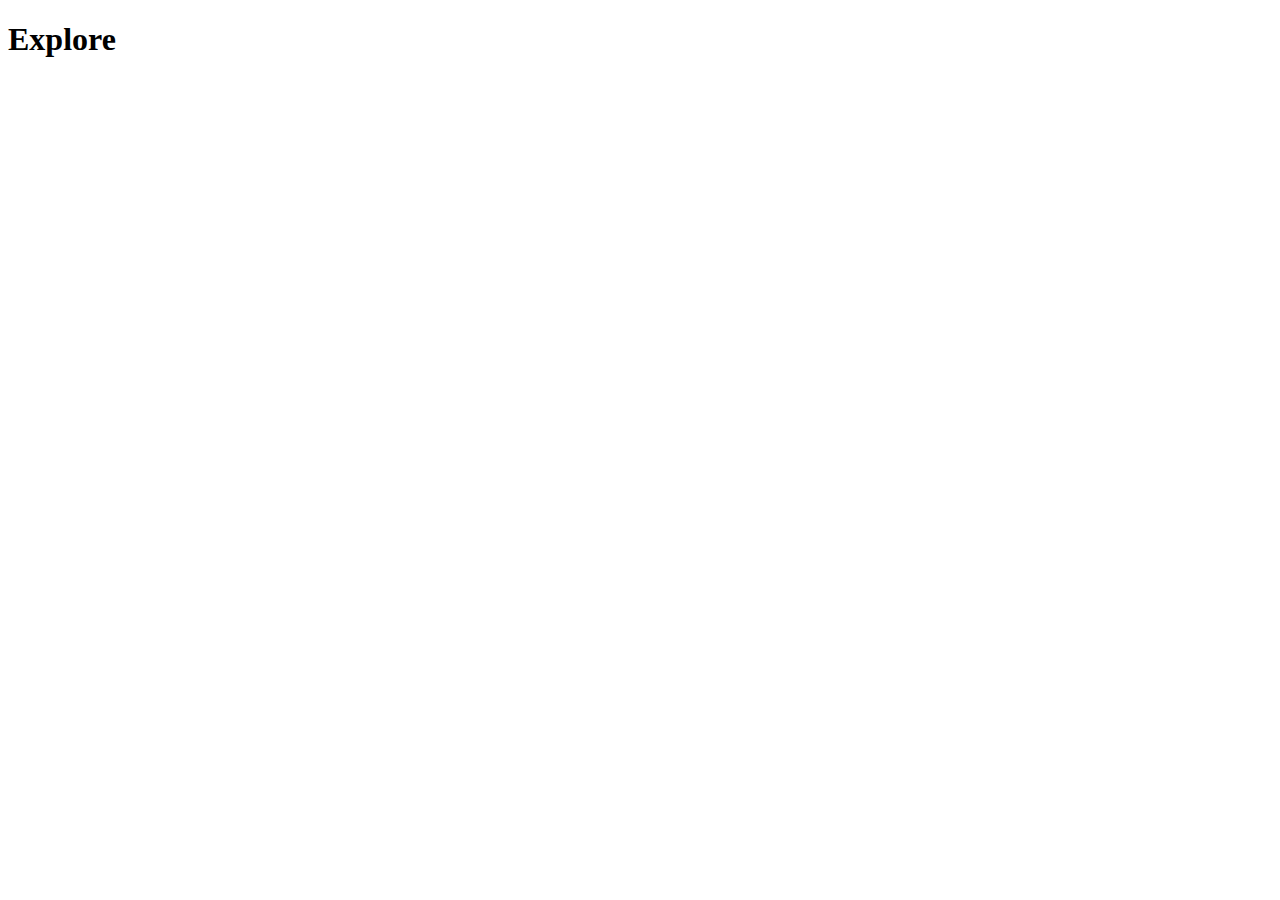
==== pages/explore.html @ 7ec18d39 "add Quotes api to fetch the img and display it." ====
<!DOCTYPE html>
<html lang="en">

<head>
    <meta charset="UTF-8">
    <meta name="viewport" content="width=device-width, initial-scale=1.0">
    <title>Explore</title>
</head>

<body>
    <h1> Explore</h1>
</body>

</html>
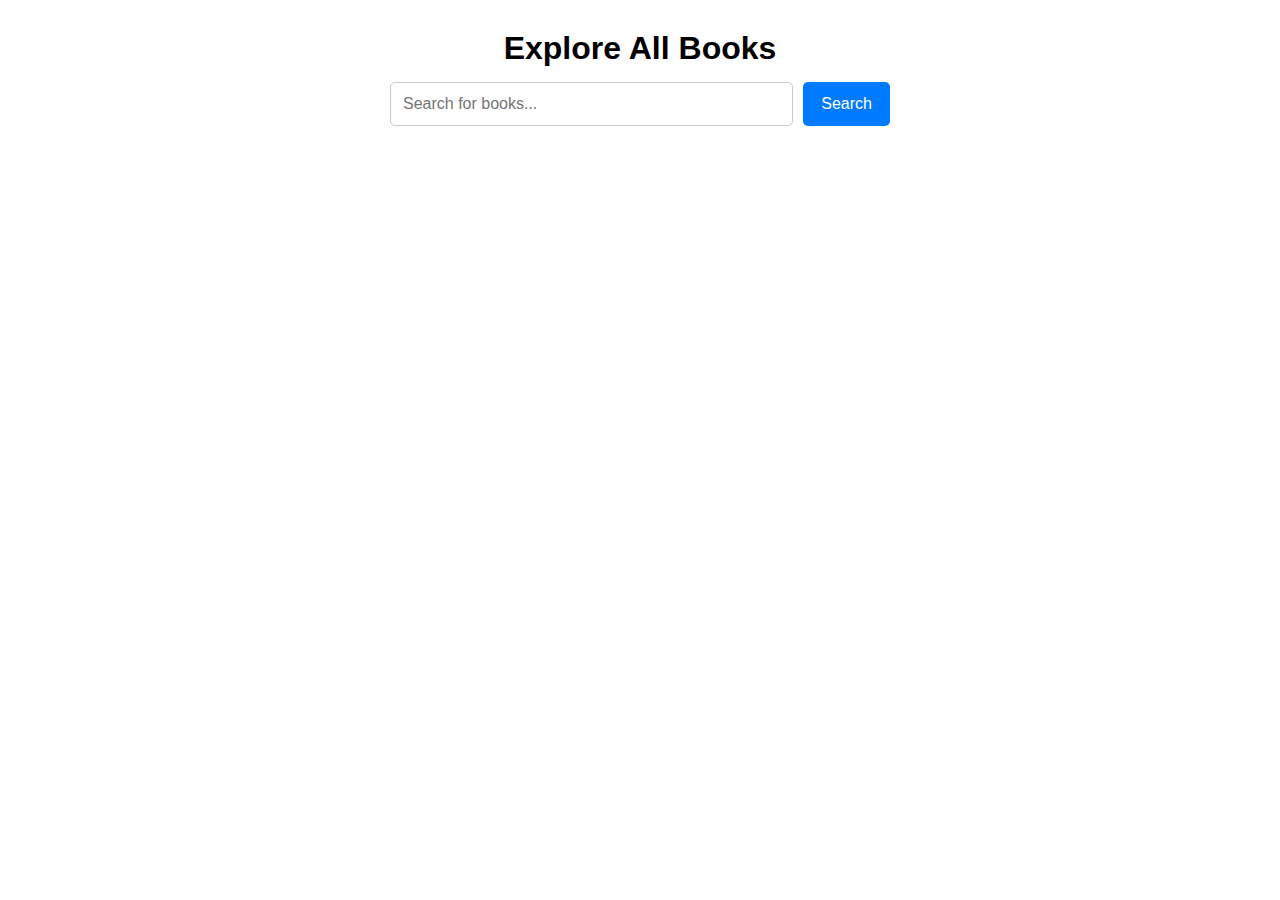
==== commit 88926934: "add search page and api" ====
--- a/pages/explore.html
+++ b/pages/explore.html
@@ -5,10 +5,25 @@
     <meta charset="UTF-8">
     <meta name="viewport" content="width=device-width, initial-scale=1.0">
     <title>Explore</title>
+
+    <link rel="stylesheet" href="../styles.css">
+
+    <script src="../apis/openlibraryBooks.js" defer></script>
 </head>
 
+
 <body>
-    <h1> Explore</h1>
+    <div class="search-container">
+        <h1>Explore All Books</h1>
+
+        <div class="search-form">
+            <input id="search-input" type="text" class="search-bar" placeholder="Search for books...">
+            <button id="search-btn" class="search-button">Search</button>
+        </div>
+
+    </div>
+
+    <div id="books" class="books"></div>
 </body>
 
 </html>--- a/styles.css
+++ b/styles.css
@@ -0,0 +1,177 @@
+@import url('./resources/colors.css');
+
+* {
+    margin: 0;
+    padding: 0;
+    box-sizing: border-box;
+    font-family: Arial, sans-serif;
+}
+
+nav {
+    display: flex;
+    justify-content: space-between;
+    align-items: center;
+    background: transparent;
+    padding: 15px 20px;
+    padding-bottom: 0;
+}
+
+.logo img {
+    width: 50px;
+    height: 50px;
+    border-radius: 50%;
+}
+
+.nav-links {
+    list-style: none;
+    display: flex;
+    flex-grow: 1;
+    justify-content: center;
+}
+
+.nav-links li {
+    margin: 0 15px;
+}
+
+.nav-links a {
+    color: var(--book_brown);
+    text-decoration: none;
+    font-size: 18px;
+    transition: 0.3s;
+}
+
+.nav-links a:hover {
+    color: #f4a261;
+}
+
+.login {
+    margin-left: auto;
+}
+
+.login a {
+    color: var(--book_brown);
+    text-decoration: none;
+    font-size: 18px;
+}
+
+.quote {
+    width: 100%;
+    height: 400px;
+    padding: 20px;
+    margin: auto 0;
+    border-radius: 30px;
+    object-fit: cover;
+}
+
+.best-sellers {
+    display: flex;
+    overflow-x: auto;
+    white-space: nowrap;
+    gap: 15px;
+    padding: 10px;
+    scroll-behavior: smooth;
+}
+
+.best-sellers::-webkit-scrollbar {
+    height: 8px;
+}
+
+.best-sellers::-webkit-scrollbar-thumb {
+    background: #888;
+    border-radius: 4px;
+}
+
+.best-sellers::-webkit-scrollbar-thumb:hover {
+    background: #555;
+}
+
+.best-sellers div {
+    background-color: #555;
+    padding: 10px;
+    border-radius: 20px;
+    display: flex;
+    flex-direction: column;
+    align-items: center;
+}
+
+.best-sellers img {
+    width: 150px;
+    height: 200px;
+    border-radius: 10px;
+    align-items: center;
+    object-fit: cover;
+}
+
+.best-sellers h6 {
+    color: var(--book_brown);
+    font-size: 16px;
+    margin: 10px 0;
+    text-align: center;
+    max-width: 180px;
+    white-space: nowrap;
+    overflow: hidden;
+    text-overflow: ellipsis;
+}
+
+.best-sellers p {
+    color: var(--book_brown);
+    max-width: 180px;
+    text-align: center;
+    overflow: hidden;
+    text-overflow: ellipsis;
+    white-space: nowrap;
+}
+
+
+/* Search */
+
+/* Search Container */
+.search-container {
+    margin-top: 30px;
+    margin-bottom: 20px;
+    display: flex;
+    flex-direction: column;
+    align-items: center;
+    gap: 15px;
+}
+
+.search-form {
+    display: flex;
+    gap: 10px;
+    width: 100%;
+    max-width: 500px;
+}
+
+/* Search Bar */
+.search-bar {
+    flex: 1;
+    padding: 12px;
+    font-size: 16px;
+    border: 1px solid #ccc;
+    border-radius: 5px;
+    outline: none;
+}
+
+/* Search Button */
+.search-button {
+    padding: 12px 18px;
+    font-size: 16px;
+    border: none;
+    background-color: #007bff;
+    color: white;
+    border-radius: 5px;
+    cursor: pointer;
+}
+
+.search-button:hover {
+    background-color: #0056b3;
+}
+
+/* Books Section */
+.books {
+    display: flex;
+    flex-wrap: wrap;
+    justify-content: center;
+    gap: 15px;
+    padding: 20px;
+}